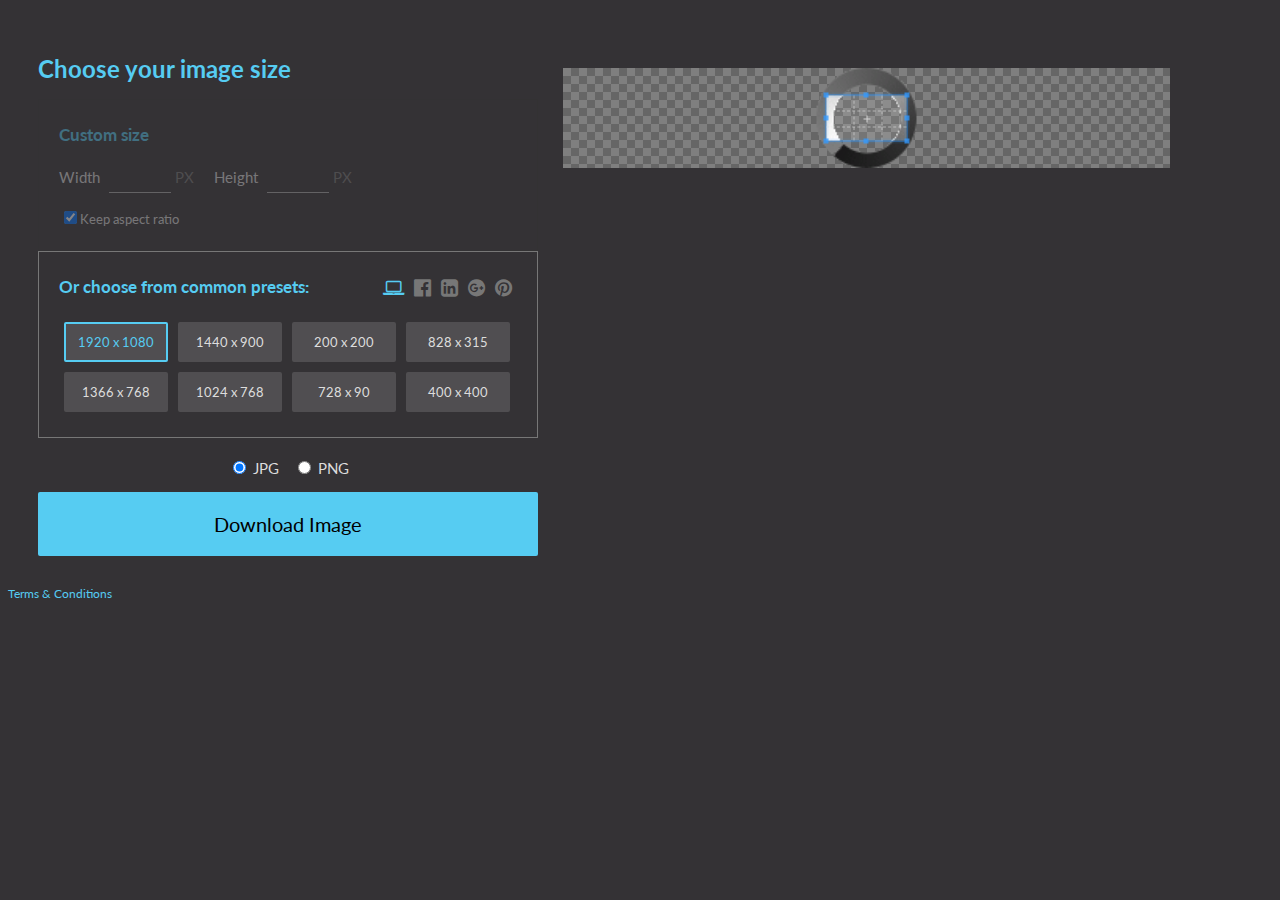
==== docs/index.html @ 7d18c286 "social carousel" ====
<!doctype html>
<html lang="en">

<head>
    <meta charset="utf-8">
    <meta http-equiv="X-UA-Compatible" content="IE=edge">
    <meta name="viewport" content="width=device-width, initial-scale=1">
    <!-- The above 3 meta tags *must* come first in the head; any other head content must come *after* these tags -->
    <title>Resize My Photos Test Page</title>

    <!-- Latest compiled and minified cropper CSS -->
    <link rel="stylesheet" type="text/css" href="css/cropper.min.css">

    <link href="https://maxcdn.bootstrapcdn.com/font-awesome/4.7.0/css/font-awesome.min.css" rel="stylesheet" integrity="sha384-wvfXpqpZZVQGK6TAh5PVlGOfQNHSoD2xbE+QkPxCAFlNEevoEH3Sl0sibVcOQVnN" crossorigin="anonymous">

    <link href="https://fonts.googleapis.com/css?family=Lato:400,700" rel="stylesheet">
    <link rel="stylesheet" type="text/css" href="css/general.css">

</head>

<body>
    <div id="wrapper">

        <div id="editor">

            <h1>Choose your image size</h1>

            <div id="custom" class="editor-section">
                <h2>Custom size</h2>
                <div class="clr"></div>
                <div id="custom-sizes">
                    <p class="width"><span class="label">Width</span>
                        <input type="text" name="custom-width" id="dataWidth"> <span class="px">PX</span> </p>

                    <p class="height"><span class="label">Height</span>
                        <input type="text" name="custom-height" id="dataHeight"> <span class="px">PX</span>
                    </p>
                    <p class="keep-ratio">
                        <input type="checkbox" name="keep-ratio" checked="" id="keep-ratio">Keep aspect ratio
                    </p>
                </div>
            </div>
            <div id="preset" data-toggle="buttons" class="active">
                <div id="standard" class="editor-section">
                    <h2>Or choose from common presets:</h2>

                    <ul class="social">

                        <li class="pn"><i class="fa fa-pinterest" aria-hidden="true"></i>
                        </li>
                        <li class="gplus"><i class="fa fa-google-plus-official" aria-hidden="true"></i>
                        </li>
                        <li class="in"><i class="fa fa-linkedin-square" aria-hidden="true"></i>
                        </li>
                        <li class="fb"><i class="fa fa-facebook-official" aria-hidden="true"></i>
                        </li>
                        <li class="lp active"><i class="fa fa-laptop" aria-hidden="true"></i>
                        </li>

                    </ul>

                    <div class="clr"></div>

                    <div class="laptop">

                        <label class="box btn active" aria-pressed="true">
                            <input type="radio" class="sr-only" id="Desktop-ratio" name="aspectRatio" value="1.7777777777777777" data-option="{ &quot;width&quot;: 1920, &quot;height&quot;: 1080 }">
                            <p>1920 x 1080</p>
                        </label>

                        <label class="box btn" aria-pressed="true">
                            <input type="radio" class="sr-only" id="Laptop-ratio" name="aspectRatio" value="1.6" data-option="{ &quot;width&quot;: 1440, &quot;height&quot;: 900 }">
                            <p>1440 x 900</p>
                        </label>

                        <label class="box btn" aria-pressed="true">
                            <input type="radio" class="sr-only" id="Thumbnail-ratio" name="aspectRatio" value="1" data-option="{ &quot;width&quot;: 200, &quot;height&quot;: 200 }">
                            <p>200 x 200</p>
                        </label>
                        <label class="box btn" aria-pressed="true">
                            <input type="radio" class="sr-only" id="facebook-cover" name="aspectRatio" value="2.628" data-option="{ &quot;width&quot;: 828, &quot;height&quot;: 315 }">
                            <p>828 x 315</p>
                        </label>


                        <label class="box btn" aria-pressed="true">
                            <input type="radio" class="sr-only" id="1366-ratio" name="aspectRatio" value="1.7777777777777777" data-option="{ &quot;width&quot;: 1366, &quot;height&quot;: 768}">
                            <p>1366 x 768</p>
                        </label>

                        <label class="box btn" aria-pressed="true">
                            <input type="radio" class="sr-only" id="1024-ratio" name="aspectRatio" value="1.333333333333" data-option="{ &quot;width&quot;: 1024, &quot;height&quot;: 768 }">
                            <p>1024 x 768</p>
                        </label>

                        <label class="box btn" aria-pressed="true">
                            <input type="radio" class="sr-only" id="728-ratio" name="aspectRatio" value="8.08888888888" data-option="{ &quot;width&quot;: 728, &quot;height&quot;: 90 }">
                            <p>728 x 90</p>
                        </label>
                        <label class="box btn" aria-pressed="true">
                            <input type="radio" class="sr-only" id="400-cover" name="aspectRatio" value="1" data-option="{ &quot;width&quot;: 400, &quot;height&quot;: 400 }">
                            <p>400 x 400</p>
                        </label>


                    </div>

                    <div class="facebook">
                        
                    </div>

                    <div class="linkedin">
                    
                    </div>

                    <div class="gplus">
                        
                    </div>

                    <div class="pinterest">
                        
                    </div>

                    <!-- download button -->
                </div>
            </div>

            <div id="download">
                <div id="image-format">
                    <label class="btn active" aria-pressed="true">
                        <input type="radio" id="download-jpg" name="fileType" value="image/jpeg" checked="checked"> JPG
                    </label>
                    <label class="btn active" aria-pressed="true">
                        <input type="radio" id="download-png" name="fileType" value="image/png"> PNG
                    </label>
                </div>
                <button id="prepareImage" class="btn btn-primary prepare-button" data-method="getCroppedCanvas" data-option="{ &quot;width&quot;: 1920, &quot;height&quot;: 1080 }">Download Image</button>
            </div>

            <!-- end of download button -->
        </div>

    </div>
    </div>
    <div id="the-image">
        <div id="img-container">
            <img id="image" src="loading.gif" class="img-responsive" alt="Image to crop">
        </div>
        <div id="info">
            <p id="file-name"></p>
            <p id="file-size"></p>
        </div>

    </div>

    <div class="footer">
        <a href="http://resizemy.photos/terms.html" target="_blank">Terms & Conditions  </a>
    </div>

    </div>
    <!-- Show the cropped image in modal -->
    <div class="hidden" id="getCroppedCanvasModal" role="dialog" aria-hidden="true" aria-labelledby="getCroppedCanvasTitle" tabindex="-1">
        <div class="modal-body"></div>
    </div>
    <!-- /.modal -->
    <!-- jQuery (necessary for Bootstrap's JavaScript plugins) -->
    <script src="js/libs/jquery.min.js"></script>
    <!-- Latest compiled and minified Cropper JavaScript -->
    <script type="text/javascript" src="js/libs/cropper.js"></script>
    <!-- Main javascript file -->
    <script type="text/javascript" src="js/main.js"></script>
</body>

</html>
---- docs/css/cropper.min.css ----
/*!
 * Cropper.js v0.8.1
 * https://github.com/fengyuanchen/cropperjs
 *
 * Copyright (c) 2015-2016 Fengyuan Chen
 * Released under the MIT license
 *
 * Date: 2016-09-03T04:55:16.458Z
 */

.cropper-container {
    font-size: 0;
    line-height: 0;
    position: relative;
    -webkit-user-select: none;
    -moz-user-select: none;
    -ms-user-select: none;
    user-select: none;
    direction: ltr
}
.cropper-container img {
    display: block;
    min-width: 0!important;
    max-width: none!important;
    min-height: 0!important;
    max-height: none!important;
    width: 100%;
    height: 100%;
    image-orientation: 0deg
}
.cropper-canvas,
.cropper-crop-box,
.cropper-drag-box,
.cropper-modal,
.cropper-wrap-box {
    position: absolute;
    top: 0;
    right: 0;
    bottom: 0;
    left: 0
}
.cropper-wrap-box {
    overflow: hidden
}
.cropper-drag-box {
    opacity: 0;
    background-color: #fff
}
.cropper-modal {
    opacity: .5;
    background-color: #000
}
.cropper-view-box {
    display: block;
    overflow: hidden;
    width: 100%;
    height: 100%;
    outline: #39f solid 1px;
    outline-color: rgba(51, 153, 255, .75)
}
.cropper-dashed {
    position: absolute;
    display: block;
    opacity: .5;
    border: 0 dashed #eee
}
.cropper-dashed.dashed-h {
    top: 33.33333333%;
    left: 0;
    width: 100%;
    height: 33.33333333%;
    border-top-width: 1px;
    border-bottom-width: 1px
}
.cropper-dashed.dashed-v {
    top: 0;
    left: 33.33333333%;
    width: 33.33333333%;
    height: 100%;
    border-right-width: 1px;
    border-left-width: 1px
}
.cropper-center {
    position: absolute;
    top: 50%;
    left: 50%;
    display: block;
    width: 0;
    height: 0;
    opacity: .75
}
.cropper-center:after,
.cropper-center:before {
    position: absolute;
    display: block;
    content: ' ';
    background-color: #eee
}
.cropper-center:before {
    top: 0;
    left: -3px;
    width: 7px;
    height: 1px
}
.cropper-center:after {
    top: -3px;
    left: 0;
    width: 1px;
    height: 7px
}
.cropper-face,
.cropper-line,
.cropper-point {
    position: absolute;
    display: block;
    width: 100%;
    height: 100%;
    opacity: .1
}
.cropper-face {
    top: 0;
    left: 0;
    background-color: #fff
}
.cropper-line,
.cropper-point {
    background-color: #39f
}
.cropper-line.line-e {
    top: 0;
    right: -3px;
    width: 5px;
    cursor: e-resize
}
.cropper-line.line-n {
    top: -3px;
    left: 0;
    height: 5px;
    cursor: n-resize
}
.cropper-line.line-w {
    top: 0;
    left: -3px;
    width: 5px;
    cursor: w-resize
}
.cropper-line.line-s {
    bottom: -3px;
    left: 0;
    height: 5px;
    cursor: s-resize
}
.cropper-point {
    width: 5px;
    height: 5px;
    opacity: .75
}
.cropper-point.point-e {
    top: 50%;
    right: -3px;
    margin-top: -3px;
    cursor: e-resize
}
.cropper-point.point-n {
    top: -3px;
    left: 50%;
    margin-left: -3px;
    cursor: n-resize
}
.cropper-point.point-w {
    top: 50%;
    left: -3px;
    margin-top: -3px;
    cursor: w-resize
}
.cropper-point.point-s {
    bottom: -3px;
    left: 50%;
    margin-left: -3px;
    cursor: s-resize
}
.cropper-point.point-ne {
    top: -3px;
    right: -3px;
    cursor: ne-resize
}
.cropper-point.point-nw {
    top: -3px;
    left: -3px;
    cursor: nw-resize
}
.cropper-point.point-sw {
    bottom: -3px;
    left: -3px;
    cursor: sw-resize
}
.cropper-point.point-se {
    right: -3px;
    bottom: -3px;
    width: 20px;
    height: 20px;
    cursor: se-resize;
    opacity: 1
}
.cropper-point.point-se:before {
    position: absolute;
    right: -50%;
    bottom: -50%;
    display: block;
    width: 200%;
    height: 200%;
    content: ' ';
    opacity: 0;
    background-color: #39f
}
@media (min-width: 768px) {
    .cropper-point.point-se {
        width: 15px;
        height: 15px
    }
}
@media (min-width: 992px) {
    .cropper-point.point-se {
        width: 10px;
        height: 10px
    }
}
@media (min-width: 1200px) {
    .cropper-point.point-se {
        width: 5px;
        height: 5px;
        opacity: .75
    }
}
.cropper-invisible {
    opacity: 0
}
.cropper-bg {
    background-image: url([data-uri])
}
.cropper-hide {
    position: absolute;
    display: block;
    width: 0;
    height: 0
}
.cropper-hidden {
    display: none!important
}
.cropper-move {
    cursor: move
}
.cropper-crop {
    cursor: crosshair
}
.cropper-disabled .cropper-drag-box,
.cropper-disabled .cropper-face,
.cropper-disabled .cropper-line,
.cropper-disabled .cropper-point {
    cursor: not-allowed
}
---- docs/css/general.css ----
body
{
  background-color: #343235;
  font-family: 'Lato', sans-serif;
  font-size: 15px;
  color:#ddd;
}

h1,h2,h3,h4,h5,h6{
  color:#56CCF2;
  font-weight: 700;
}

h1{font-size: 24px;}


h2{font-size: 17px;}

.hidden{display: none;}

#wrapper{
  padding: 30px;   
  max-width: 1000px;
}

#editor{
width:50%;
float:left;
}

#the-image{
width:48%;
float:left;
margin-left: 2%;
}

#img-container,#img-container img {
  max-width: 100%; /* This rule is very important, please do not ignore this! */
}
.box{
  background-color: #504e51;
  padding-left: 0px!important;
  padding-right: 0px!important;
  border:2px solid #504e51;
}
.box.btn.active{
  color: #56CCF2!important;
  border: 2px solid #56CCF2;
  /*outline: 5px auto -webkit-focus-ring-color!important;*/
  /*outline-offset: -2px!important;*/
}
.box.btn:hover{
  color: #56CCF2!important;
}
#custom-sizes input {
    background-color: transparent;
    border: 0px none;
    max-width: 50px;
    padding: 6px;
    margin-left: 5px;
    border-bottom: 1px solid #aaa;
    color:#ffffff;
} 

#custom-sizes input.active{
  color: #56CCF2!important;
  border: 2px solid #56CCF2;
  /*outline: 5px auto -webkit-focus-ring-color!important;*/
  /*outline-offset: -2px!important;*/
}

.box{
  float:left;
  text-align: center;
  position: relative;
  transition:all 0.2s ease;
  min-width: 100px;
  margin: 5px;
  border-radius: 2px;
}

.box:hover{
  cursor: pointer;
  background-color: #56CCF2;
  border-color: #56CCF2;
  transition:all 0.2s ease; 
}

.box:hover p{
color:#333;
}

.box p{
 margin:10px;
 font-size: 13px;
}

a.link{
  padding:10px;
}


.editor-section{
  clear:both;
  width: 100%;
  float: left;
}

.editor-section h2{
    float:left;
    margin-bottom: 20px;
    padding-bottom: 0;
}

#prepareImage{
background-color: #56CCF2;
font-size: 20px;
border:none;
border-radius: 2px;
font-family: "Lato", sans-serif;
padding:20px 40px;
clear: both;
float: right;
margin-top: 15px;
}

#image-format label{
margin:5px;
}

#download{
  text-align: center;
  float: left;
  clear: both;
  width: 100%;
  margin-top: 20px;
}

#info{
  font-size: 13px;
  padding-top: 15px;
}

#info p{margin:0;padding-bottom: 5px;}

button#prepareImage:hover {
cursor:pointer;
background-color: #10a0d1;
transition:all 0.1s ease;
}

button#prepareImage{
transition:all 0.2s ease;
width: 100%; 
}

#custom{
-moz-box-sizing: border-box;
-webkit-box-sizing: border-box;
box-sizing: border-box;
}

#custom-sizes span.px{
  color:#777;
}

p.keep-ratio{
font-size: 13px;  
}

p.width, p.height{
  float:left;
  margin-top: 0;
}

p.height{margin-left: 20px;}

p.keep-ratio{clear: both;}

#custom, #preset{
  opacity: 0.4;
  padding: 10px 20px;
  float: left;
  border:1px solid #333333;
}

#preset{
  padding-bottom: 20px;
}

#custom.active, #preset.active{
opacity: 1;
border:1px solid #777777;
}

.footer{
  float:left;
  clear: both;
}

.footer a{color:#56CCF2;padding: 30px 0;float: left;text-decoration: none;font-size: 12px;}

ul.social{
  float:right;
  margin:8px 0 0 0;
  padding: 0;
}

ul.social li{float:right;list-style:none;padding:5px;font-size: 20px;color:#777;}

ul.social li.active{color:#56CCF2;}

.clr{clear: both;}
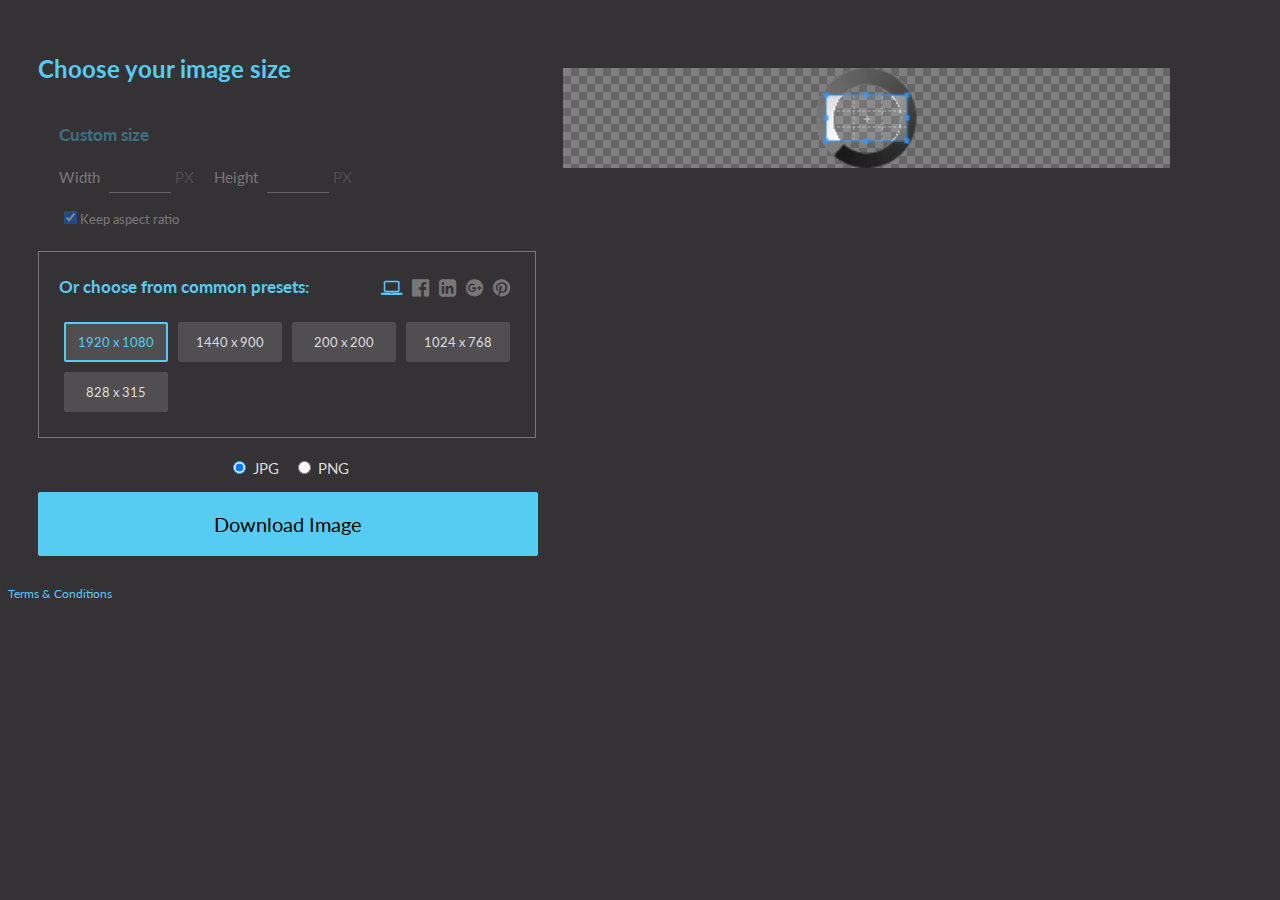
==== commit 7cb03055: "carousel" ====
--- a/docs/index.html
+++ b/docs/index.html
@@ -44,7 +44,7 @@
                 <div id="standard" class="editor-section">
                     <h2>Or choose from common presets:</h2>
 
-                    <ul class="social">
+                    <ul class="social" id="preset-groups">
 
                         <li class="pn"><i class="fa fa-pinterest" aria-hidden="true"></i>
                         </li>
@@ -61,7 +61,7 @@
 
                     <div class="clr"></div>
 
-                    <div class="laptop">
+                    <div class="laptop active" id="lp">
 
                         <label class="box btn active" aria-pressed="true">
                             <input type="radio" class="sr-only" id="Desktop-ratio" name="aspectRatio" value="1.7777777777777777" data-option="{ &quot;width&quot;: 1920, &quot;height&quot;: 1080 }">
@@ -78,46 +78,32 @@
                             <p>200 x 200</p>
                         </label>
                         <label class="box btn" aria-pressed="true">
+                            <input type="radio" class="sr-only" id="1024-ratio" name="aspectRatio" value="1.333333333333" data-option="{ &quot;width&quot;: 1024, &quot;height&quot;: 768 }">
+                            <p>1024 x 768</p>
+                        </label>
+
+                    </div>
+
+                    <div class="facebook" id="fb">
+
+                    <label class="box btn" aria-pressed="true">
                             <input type="radio" class="sr-only" id="facebook-cover" name="aspectRatio" value="2.628" data-option="{ &quot;width&quot;: 828, &quot;height&quot;: 315 }">
                             <p>828 x 315</p>
                         </label>
 
 
-                        <label class="box btn" aria-pressed="true">
-                            <input type="radio" class="sr-only" id="1366-ratio" name="aspectRatio" value="1.7777777777777777" data-option="{ &quot;width&quot;: 1366, &quot;height&quot;: 768}">
-                            <p>1366 x 768</p>
-                        </label>
-
-                        <label class="box btn" aria-pressed="true">
-                            <input type="radio" class="sr-only" id="1024-ratio" name="aspectRatio" value="1.333333333333" data-option="{ &quot;width&quot;: 1024, &quot;height&quot;: 768 }">
-                            <p>1024 x 768</p>
-                        </label>
-
-                        <label class="box btn" aria-pressed="true">
-                            <input type="radio" class="sr-only" id="728-ratio" name="aspectRatio" value="8.08888888888" data-option="{ &quot;width&quot;: 728, &quot;height&quot;: 90 }">
-                            <p>728 x 90</p>
-                        </label>
-                        <label class="box btn" aria-pressed="true">
-                            <input type="radio" class="sr-only" id="400-cover" name="aspectRatio" value="1" data-option="{ &quot;width&quot;: 400, &quot;height&quot;: 400 }">
-                            <p>400 x 400</p>
-                        </label>
-
-
-                    </div>
-
-                    <div class="facebook">
                         
                     </div>
 
-                    <div class="linkedin">
+                    <div class="linkedin" id="in">
                     
                     </div>
 
-                    <div class="gplus">
+                    <div class="gplus" id="gplus">
                         
                     </div>
 
-                    <div class="pinterest">
+                    <div class="pinterest" id="pn">
                         
                     </div>
 
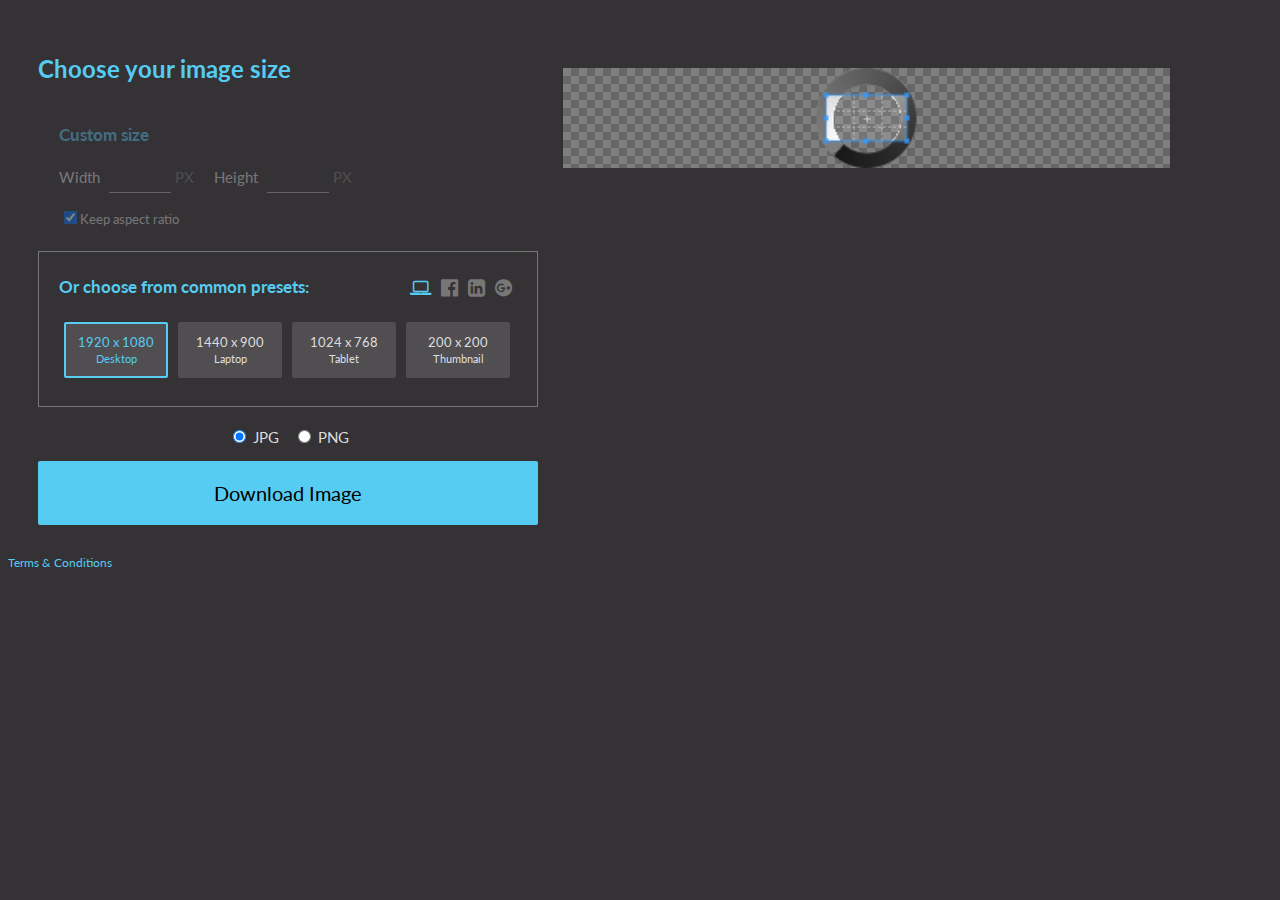
==== commit de21f8f1: "more sizes" ====
--- a/docs/index.html
+++ b/docs/index.html
@@ -46,8 +46,8 @@
 
                     <ul class="social" id="preset-groups">
 
-                        <li class="pn"><i class="fa fa-pinterest" aria-hidden="true"></i>
-                        </li>
+                        <!-- <li class="pn"><i class="fa fa-pinterest" aria-hidden="true"></i>
+                        </li> -->
                         <li class="gplus"><i class="fa fa-google-plus-official" aria-hidden="true"></i>
                         </li>
                         <li class="in"><i class="fa fa-linkedin-square" aria-hidden="true"></i>
@@ -64,31 +64,49 @@
                     <div class="laptop active" id="lp">
 
                         <label class="box btn active" aria-pressed="true">
-                            <input type="radio" class="sr-only" id="Desktop-ratio" name="aspectRatio" value="1.7777777777777777" data-option="{ &quot;width&quot;: 1920, &quot;height&quot;: 1080 }">
-                            <p>1920 x 1080</p>
-                        </label>
-
-                        <label class="box btn" aria-pressed="true">
-                            <input type="radio" class="sr-only" id="Laptop-ratio" name="aspectRatio" value="1.6" data-option="{ &quot;width&quot;: 1440, &quot;height&quot;: 900 }">
-                            <p>1440 x 900</p>
-                        </label>
-
-                        <label class="box btn" aria-pressed="true">
-                            <input type="radio" class="sr-only" id="Thumbnail-ratio" name="aspectRatio" value="1" data-option="{ &quot;width&quot;: 200, &quot;height&quot;: 200 }">
-                            <p>200 x 200</p>
-                        </label>
-                        <label class="box btn" aria-pressed="true">
-                            <input type="radio" class="sr-only" id="1024-ratio" name="aspectRatio" value="1.333333333333" data-option="{ &quot;width&quot;: 1024, &quot;height&quot;: 768 }">
-                            <p>1024 x 768</p>
-                        </label>
-
+                            <input type="radio" class="sr-only" id="desktop" name="aspectRatio" value="1.7777777777777777" data-option="{ &quot;width&quot;: 1920, &quot;height&quot;: 1080 }">
+                            <p>1920 x 1080
+                            <br><span>Desktop</span>
+                            </p>
+                        </label>
+
+                        <label class="box btn" aria-pressed="true">
+                            <input type="radio" class="sr-only" id="Laptop" name="aspectRatio" value="1.6" data-option="{ &quot;width&quot;: 1440, &quot;height&quot;: 900 }">
+                            <p>1440 x 900<br><span>Laptop</span></p>
+                        </label>
+
+                        <label class="box btn" aria-pressed="true">
+                            <input type="radio" class="sr-only" id="tablet" name="aspectRatio" value="1.333333333333" data-option="{ &quot;width&quot;: 1024, &quot;height&quot;: 768 }">
+                            <p>1024 x 768<br><span>Tablet</span></p>
+                        </label>
+                        <label class="box btn" aria-pressed="true">
+                            <input type="radio" class="sr-only" id="thumbnail" name="aspectRatio" value="1" data-option="{ &quot;width&quot;: 200, &quot;height&quot;: 200 }">
+                            <p>200 x 200<br><span>Thumbnail</span></p>
+                        </label>
                     </div>
 
                     <div class="facebook" id="fb">
 
                     <label class="box btn" aria-pressed="true">
                             <input type="radio" class="sr-only" id="facebook-cover" name="aspectRatio" value="2.628" data-option="{ &quot;width&quot;: 828, &quot;height&quot;: 315 }">
-                            <p>828 x 315</p>
+                            <p>828 x 315 <br>
+                                <span>Facebook cover</span>
+                            </p>
+                        </label>
+
+ <label class="box btn" aria-pressed="true">
+                            <input type="radio" class="sr-only" id="fb-profile" name="aspectRatio" value="1" data-option="{ &quot;width&quot;: 180, &quot;height&quot;: 180}">
+                            <p>180 x 180 <br><span>Profile image</span></p>
+                        </label>
+
+
+                        <label class="box btn" aria-pressed="true">
+                            <input type="radio" class="sr-only" id="728-ratio" name="aspectRatio" value="8.08888888888" data-option="{ &quot;width&quot;: 728, &quot;height&quot;: 90 }">
+                            <p>1200 x 900 <br><span>Shared image</span></p>
+                        </label>
+                        <label class="box btn" aria-pressed="true">
+                            <input type="radio" class="sr-only" id="400-cover" name="aspectRatio" value="1" data-option="{ &quot;width&quot;: 400, &quot;height&quot;: 400 }">
+                            <p>1200 x 628 <br><span>Shared preview</span></p>
                         </label>
 
 
@@ -96,17 +114,47 @@
                     </div>
 
                     <div class="linkedin" id="in">
+
+                        <label class="box btn" aria-pressed="true">
+                            <input type="radio" class="sr-only" id="400-cover" name="aspectRatio" value="1" data-option="{ &quot;width&quot;: 400, &quot;height&quot;: 400 }">
+                            <p>1850 x 200 <br><span>Banner image</span></p>
+                        </label>
+                        <label class="box btn" aria-pressed="true">
+                            <input type="radio" class="sr-only" id="400-cover" name="aspectRatio" value="1" data-option="{ &quot;width&quot;: 400, &quot;height&quot;: 400 }">
+                            <p>1536 x 768 <br><span>Cover image</span></p>
+                        </label>
+                        <label class="box btn" aria-pressed="true">
+                            <input type="radio" class="sr-only" id="400-cover" name="aspectRatio" value="1" data-option="{ &quot;width&quot;: 400, &quot;height&quot;: 400 }">
+                            <p>400 x 400 <br><span>Profile image</span></p>
+                        </label>
+                        <label class="box btn" aria-pressed="true">
+                            <input type="radio" class="sr-only" id="400-cover" name="aspectRatio" value="1" data-option="{ &quot;width&quot;: 400, &quot;height&quot;: 400 }">
+                            <p>400 x 400 <br><span>Logo image</span></p>
+                        </label>
                     
                     </div>
 
                     <div class="gplus" id="gplus">
                         
-                    </div>
-
-                    <div class="pinterest" id="pn">
-                        
-                    </div>
-
+                        <label class="box btn" aria-pressed="true">
+                            <input type="radio" class="sr-only" id="400-cover" name="aspectRatio" value="1" data-option="{ &quot;width&quot;: 400, &quot;height&quot;: 400 }">
+                            <p>1080 x 608 <br><span>Cover image</span></p>
+                        </label>    
+                        <label class="box btn" aria-pressed="true">
+                            <input type="radio" class="sr-only" id="400-cover" name="aspectRatio" value="1" data-option="{ &quot;width&quot;: 400, &quot;height&quot;: 400 }">
+                            <p>250 x 250 <br><span>Profile image</span></p>
+                        </label>
+                        <label class="box btn" aria-pressed="true">
+                            <input type="radio" class="sr-only" id="400-cover" name="aspectRatio" value="1" data-option="{ &quot;width&quot;: 400, &quot;height&quot;: 400 }">
+                            <p>150 x 150 <br><span>Shared link</span></p>
+                        </label>
+                        
+                    </div>
+
+                    <!-- <div class="pinterest" id="pn">
+                        
+                    </div>
+ -->
                     <!-- download button -->
                 </div>
             </div>
--- a/docs/css/general.css
+++ b/docs/css/general.css
@@ -193,6 +193,14 @@
 border:1px solid #777777;
 }
 
+#standard > div.active {
+  display: inline-block;
+}
+
+#standard >div {
+  display: none;
+}
+
 .footer{
   float:left;
   clear: both;
@@ -210,4 +218,8 @@
 
 ul.social li.active{color:#56CCF2;}
 
-.clr{clear: both;}+.clr{clear: both;}
+
+.box p span{
+  font-size: 11px;
+}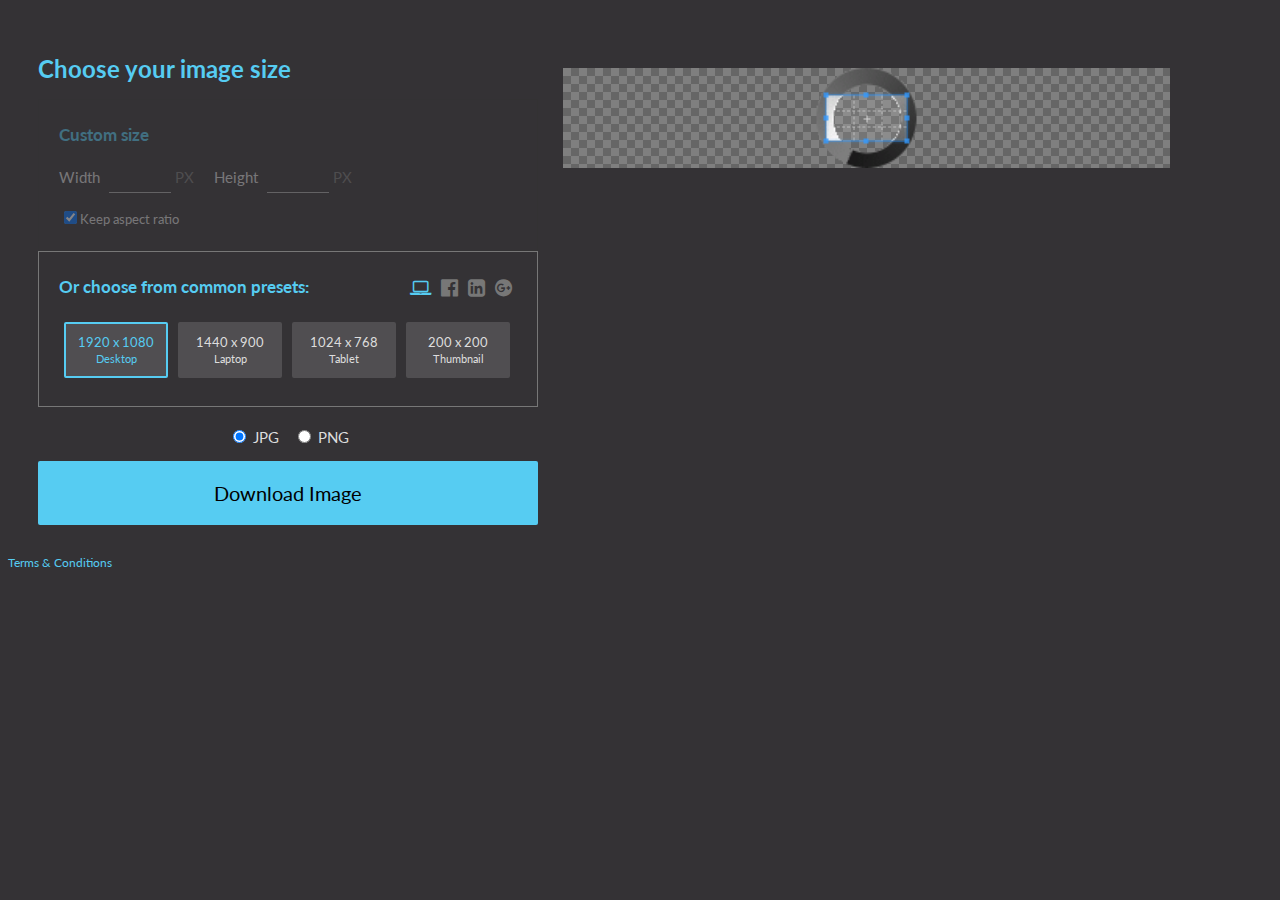
==== commit 2f3b5131: "sizes" ====
--- a/docs/index.html
+++ b/docs/index.html
@@ -95,17 +95,17 @@
                         </label>
 
  <label class="box btn" aria-pressed="true">
-                            <input type="radio" class="sr-only" id="fb-profile" name="aspectRatio" value="1" data-option="{ &quot;width&quot;: 180, &quot;height&quot;: 180}">
+                            <input type="radio" class="sr-only" id="fb-profile" name="aspectRatio" value="1 " data-option="{ &quot;width&quot;: 180, &quot;height&quot;: 180}">
                             <p>180 x 180 <br><span>Profile image</span></p>
                         </label>
 
 
                         <label class="box btn" aria-pressed="true">
-                            <input type="radio" class="sr-only" id="728-ratio" name="aspectRatio" value="8.08888888888" data-option="{ &quot;width&quot;: 728, &quot;height&quot;: 90 }">
+                            <input type="radio" class="sr-only" id="fb-shared-image" name="aspectRatio" value="1.333333333" data-option="{ &quot;width&quot;: 1200, &quot;height&quot;: 900 }">
                             <p>1200 x 900 <br><span>Shared image</span></p>
                         </label>
                         <label class="box btn" aria-pressed="true">
-                            <input type="radio" class="sr-only" id="400-cover" name="aspectRatio" value="1" data-option="{ &quot;width&quot;: 400, &quot;height&quot;: 400 }">
+                            <input type="radio" class="sr-only" id="fb-shared-preview" name="aspectRatio" value="1" data-option="{ &quot;width&quot;: 400, &quot;height&quot;: 400 }">
                             <p>1200 x 628 <br><span>Shared preview</span></p>
                         </label>
 
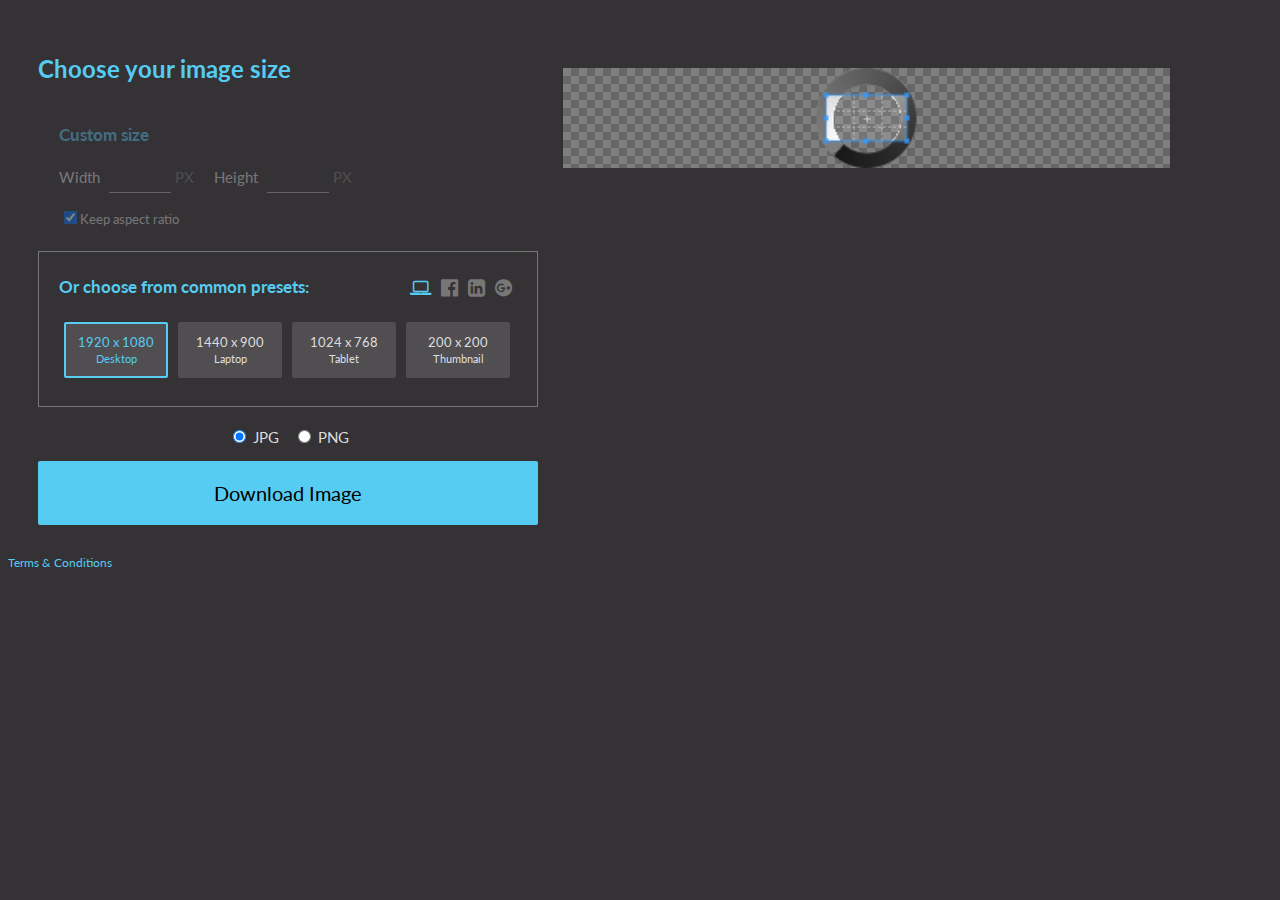
==== commit 6dea47c4: "changed classes names and other improvments" ====
--- a/docs/index.html
+++ b/docs/index.html
@@ -40,7 +40,7 @@
                     </p>
                 </div>
             </div>
-            <div id="preset" data-toggle="buttons" class="active">
+            <div id="preset" data-toggle="buttons" class="active-section">
                 <div id="standard" class="editor-section">
                     <h2>Or choose from common presets:</h2>
 
@@ -54,16 +54,16 @@
                         </li>
                         <li class="fb"><i class="fa fa-facebook-official" aria-hidden="true"></i>
                         </li>
-                        <li class="lp active"><i class="fa fa-laptop" aria-hidden="true"></i>
+                        <li class="lp active-preset-category"><i class="fa fa-laptop" aria-hidden="true"></i>
                         </li>
 
                     </ul>
 
                     <div class="clr"></div>
 
-                    <div class="laptop active" id="lp">
-
-                        <label class="box btn active" aria-pressed="true">
+                    <div class="laptop active-preset-category" id="lp">
+
+                        <label class="box btn active-item" aria-pressed="true">
                             <input type="radio" class="sr-only" id="desktop" name="aspectRatio" value="1.7777777777777777" data-option="{ &quot;width&quot;: 1920, &quot;height&quot;: 1080 }">
                             <p>1920 x 1080
                             <br><span>Desktop</span>
@@ -94,7 +94,7 @@
                             </p>
                         </label>
 
- <label class="box btn" aria-pressed="true">
+                        <label class="box btn" aria-pressed="true">
                             <input type="radio" class="sr-only" id="fb-profile" name="aspectRatio" value="1 " data-option="{ &quot;width&quot;: 180, &quot;height&quot;: 180}">
                             <p>180 x 180 <br><span>Profile image</span></p>
                         </label>
@@ -116,19 +116,19 @@
                     <div class="linkedin" id="in">
 
                         <label class="box btn" aria-pressed="true">
-                            <input type="radio" class="sr-only" id="400-cover" name="aspectRatio" value="1" data-option="{ &quot;width&quot;: 400, &quot;height&quot;: 400 }">
+                            <input type="radio" class="sr-only" id="in-banner" name="aspectRatio" value="9.25" data-option="{ &quot;width&quot;: 1850, &quot;height&quot;: 200 }">
                             <p>1850 x 200 <br><span>Banner image</span></p>
                         </label>
                         <label class="box btn" aria-pressed="true">
-                            <input type="radio" class="sr-only" id="400-cover" name="aspectRatio" value="1" data-option="{ &quot;width&quot;: 400, &quot;height&quot;: 400 }">
+                            <input type="radio" class="sr-only" id="in-cover" name="aspectRatio" value="2" data-option="{ &quot;width&quot;: 1536, &quot;height&quot;: 768 }">
                             <p>1536 x 768 <br><span>Cover image</span></p>
                         </label>
                         <label class="box btn" aria-pressed="true">
-                            <input type="radio" class="sr-only" id="400-cover" name="aspectRatio" value="1" data-option="{ &quot;width&quot;: 400, &quot;height&quot;: 400 }">
+                            <input type="radio" class="sr-only" id="in-profile" name="aspectRatio" value="1" data-option="{ &quot;width&quot;: 400, &quot;height&quot;: 400 }">
                             <p>400 x 400 <br><span>Profile image</span></p>
                         </label>
                         <label class="box btn" aria-pressed="true">
-                            <input type="radio" class="sr-only" id="400-cover" name="aspectRatio" value="1" data-option="{ &quot;width&quot;: 400, &quot;height&quot;: 400 }">
+                            <input type="radio" class="sr-only" id="in-logo" name="aspectRatio" value="1" data-option="{ &quot;width&quot;: 400, &quot;height&quot;: 400 }">
                             <p>400 x 400 <br><span>Logo image</span></p>
                         </label>
                     
@@ -137,15 +137,15 @@
                     <div class="gplus" id="gplus">
                         
                         <label class="box btn" aria-pressed="true">
-                            <input type="radio" class="sr-only" id="400-cover" name="aspectRatio" value="1" data-option="{ &quot;width&quot;: 400, &quot;height&quot;: 400 }">
+                            <input type="radio" class="sr-only" id="g-cover" name="aspectRatio" value="1.777777" data-option="{ &quot;width&quot;: 1080, &quot;height&quot;: 608 }">
                             <p>1080 x 608 <br><span>Cover image</span></p>
                         </label>    
                         <label class="box btn" aria-pressed="true">
-                            <input type="radio" class="sr-only" id="400-cover" name="aspectRatio" value="1" data-option="{ &quot;width&quot;: 400, &quot;height&quot;: 400 }">
+                            <input type="radio" class="sr-only" id="g-profile" name="aspectRatio" value="1" data-option="{ &quot;width&quot;: 250, &quot;height&quot;: 250 }">
                             <p>250 x 250 <br><span>Profile image</span></p>
                         </label>
                         <label class="box btn" aria-pressed="true">
-                            <input type="radio" class="sr-only" id="400-cover" name="aspectRatio" value="1" data-option="{ &quot;width&quot;: 400, &quot;height&quot;: 400 }">
+                            <input type="radio" class="sr-only" id="g-shared-link" name="aspectRatio" value="1" data-option="{ &quot;width&quot;: 150, &quot;height&quot;: 150 }">
                             <p>150 x 150 <br><span>Shared link</span></p>
                         </label>
                         
@@ -161,10 +161,10 @@
 
             <div id="download">
                 <div id="image-format">
-                    <label class="btn active" aria-pressed="true">
+                    <label class="btn active-item" aria-pressed="true">
                         <input type="radio" id="download-jpg" name="fileType" value="image/jpeg" checked="checked"> JPG
                     </label>
-                    <label class="btn active" aria-pressed="true">
+                    <label class="btn active-item" aria-pressed="true">
                         <input type="radio" id="download-png" name="fileType" value="image/png"> PNG
                     </label>
                 </div>
--- a/docs/css/general.css
+++ b/docs/css/general.css
@@ -43,7 +43,7 @@
   padding-right: 0px!important;
   border:2px solid #504e51;
 }
-.box.btn.active{
+.box.btn.active-item{
   color: #56CCF2!important;
   border: 2px solid #56CCF2;
   /*outline: 5px auto -webkit-focus-ring-color!important;*/
@@ -62,7 +62,7 @@
     color:#ffffff;
 } 
 
-#custom-sizes input.active{
+#custom-sizes input.active-item{
   color: #56CCF2!important;
   border: 2px solid #56CCF2;
   /*outline: 5px auto -webkit-focus-ring-color!important;*/
@@ -188,12 +188,12 @@
   padding-bottom: 20px;
 }
 
-#custom.active, #preset.active{
+#custom.active-section, #preset.active-section{
 opacity: 1;
 border:1px solid #777777;
 }
 
-#standard > div.active {
+#standard > div.active-preset-category {
   display: inline-block;
 }
 
@@ -216,7 +216,7 @@
 
 ul.social li{float:right;list-style:none;padding:5px;font-size: 20px;color:#777;}
 
-ul.social li.active{color:#56CCF2;}
+ul.social li.active-preset-category{color:#56CCF2;}
 
 .clr{clear: both;}
 
